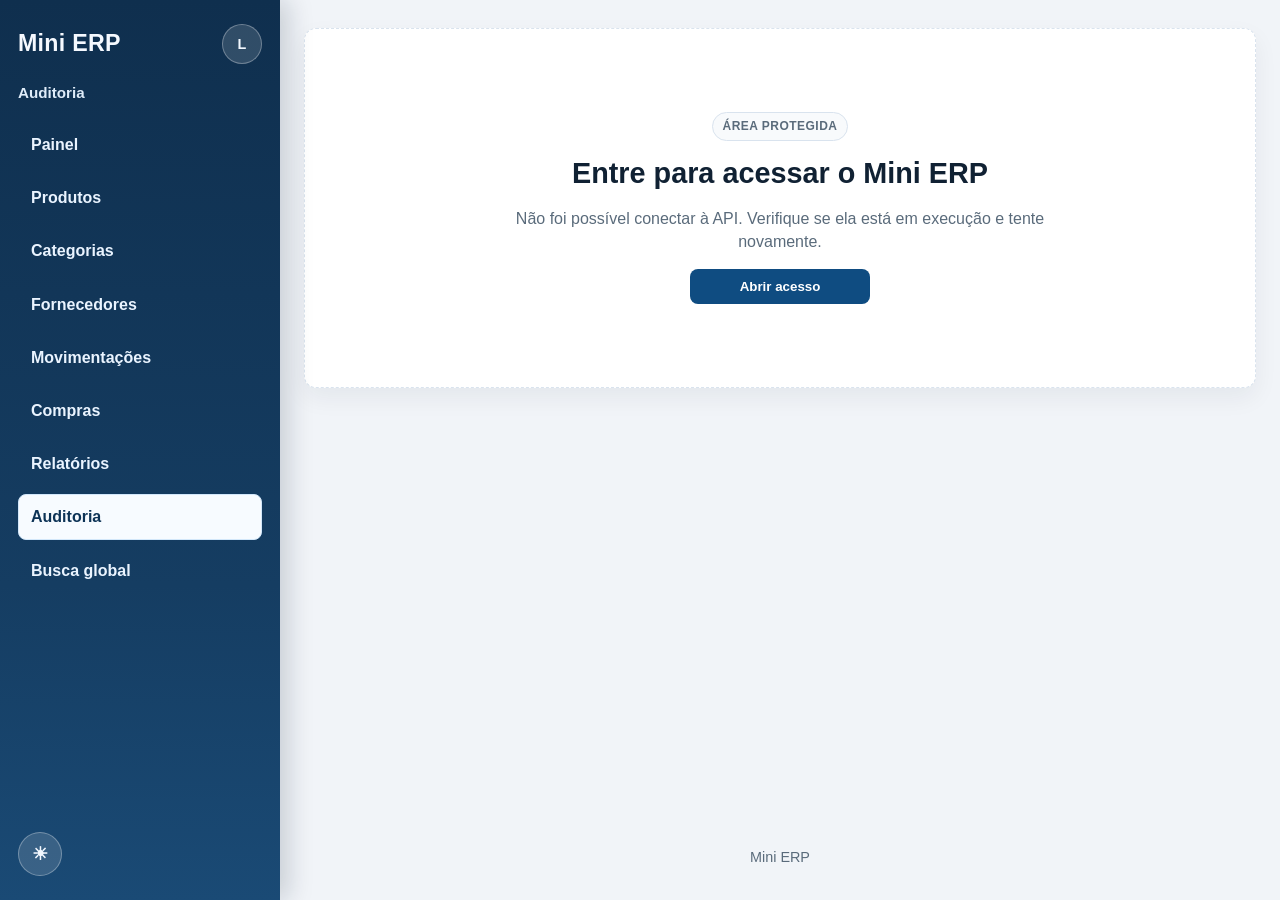
==== miniErpWeb/auditoria.html @ 0440db4c "﻿feat: consolida pedidos de compra e auditoria no Mini ERP Backend - adiciona entidade de pedido de " ====
<!DOCTYPE html>
<html lang="pt-BR">
<head>
    <meta charset="UTF-8">
    <meta name="viewport" content="width=device-width, initial-scale=1.0">
    <title>Mini ERP - Auditoria</title>
    <link rel="stylesheet" href="css/style.css?v=3">
    <link rel="stylesheet" href="css/tables.css?v=1">
    <link rel="stylesheet" href="css/login.css?v=4">
    <link rel="stylesheet" href="css/responsive.css?v=1">
    <script>
        (function () {
            try {
                if (localStorage.getItem("miniErpTema") === "escuro") {
                    document.documentElement.classList.add("tema-escuro");
                }
            } catch (erro) {
                /* Ignora falha de acesso ao localStorage (ex.: modo privado). */
            }
        })();
    </script>
</head>
<body>
<header>
    <div class="topo-marca">
        <h1>Mini ERP</h1>
        <div class="login-visual-area">
            <button type="button" id="botaoLogin" class="botao-login" aria-expanded="false" title="Entrar" aria-label="Entrar">
                <span class="avatar-login" aria-hidden="true">L</span>
            </button>
            <section id="painelLogin" class="painel-login" hidden aria-label="Acesso de usuário">
                <p class="titulo-menu-login">Acesso ao sistema</p>
                <p class="resumo-menu-login">Entre para acessar seu perfil ou crie uma conta local.</p>
                <div id="menuLoginVisual" class="menu-login-visual">
                    <button type="button" class="botao-abrir-login">Entrar</button>
                    <button type="button" class="botao-criar-conta">Criar conta</button>
                </div>
                <form id="formLoginVisual" class="form-login-visual" hidden novalidate>
                    <p class="titulo-form-conta">Entrar na conta</p>
                    <label for="loginEmail">E-mail</label>
                    <input type="email" id="loginEmail" placeholder="voce@empresa.com" autocomplete="email" maxlength="254" required>
                    <label for="loginSenha">Senha</label>
                    <input type="password" id="loginSenha" placeholder="Sua senha" autocomplete="current-password" maxlength="128" required>
                    <button type="submit" class="botao-confirmar-login">Entrar</button>
                    <button type="button" class="botao-voltar-login">Voltar</button>
                </form>
                <form id="formCadastroVisual" class="form-login-visual" hidden novalidate>
                    <p class="titulo-form-conta">Criar conta local</p>
                    <label for="cadastroNome">Nome completo</label>
                    <input type="text" id="cadastroNome" placeholder="Como deseja ser chamado" autocomplete="name" maxlength="80" required>
                    <label for="cadastroEmail">E-mail</label>
                    <input type="email" id="cadastroEmail" placeholder="voce@empresa.com" autocomplete="email" maxlength="254" required>
                    <label for="cadastroSenha">Senha</label>
                    <input type="password" id="cadastroSenha" placeholder="Mínimo de 8 caracteres" autocomplete="new-password" minlength="8" maxlength="128" required>
                    <label for="cadastroConfirmarSenha">Confirmar senha</label>
                    <input type="password" id="cadastroConfirmarSenha" placeholder="Digite a senha novamente" autocomplete="new-password" minlength="8" maxlength="128" required>
                    <p class="ajuda-form-conta">Os dados da conta serão armazenados no banco local do Mini ERP.</p>
                    <button type="submit" class="botao-confirmar-cadastro">Criar minha conta</button>
                    <button type="button" class="botao-voltar-login">Voltar</button>
                </form>
            </section>
        </div>
    </div>
    <h2>Auditoria</h2>
    <nav aria-label="Navegação principal">
        <a href="index.html">Painel</a>
        <a href="produtos.html">Produtos</a>
        <a href="categorias.html">Categorias</a>
        <a href="fornecedores.html">Fornecedores</a>
        <a href="movimentacoes.html">Movimentações</a>
        <a href="compras.html">Compras</a>
        <a href="relatorios.html">Relatórios</a>
        <a href="auditoria.html" aria-current="page">Auditoria</a>
        <a href="busca-global.html">Busca global</a>
    </nav>
    <button type="button" id="botaoTema" class="botao-tema" aria-pressed="false" title="Ativar modo escuro" aria-label="Ativar modo escuro">
        <span class="icone-tema icone-sol" aria-hidden="true">☀</span>
        <span class="icone-tema icone-lua" aria-hidden="true">🌙</span>
    </button>
</header>
<main>
    <section aria-label="Filtro de auditoria">
        <h3>Consulta de eventos</h3>
        <form id="formAuditoria" novalidate>
            <div>
                <label for="limiteAuditoria">Limite</label>
                <input type="number" id="limiteAuditoria" name="limiteAuditoria" min="1" max="200" value="50">
            </div>
            <button type="submit">Filtrar</button>
        </form>
    </section>

    <p id="mensagem"></p>

    <section class="tabela-estoque-baixo" aria-label="Eventos de auditoria">
        <h3>Últimos eventos</h3>
        <table>
            <thead>
                <tr><th>Data</th><th>Usuário</th><th>Ação</th><th>Entidade</th><th>Descrição</th><th>ID evento</th></tr>
            </thead>
            <tbody id="tabelaAuditoria">
                <tr><td colspan="6">Carregando eventos...</td></tr>
            </tbody>
        </table>
    </section>
</main>
<footer><p>Mini ERP</p></footer>
<script src="js/dom-elements.js?v=8"></script>
<script src="js/api.js?v=10"></script>
<script src="js/login-controller.js?v=3"></script>
<script src="js/ui.js?v=7"></script>
<script src="js/auditoria-controller.js?v=1"></script>
<script src="js/busca-global-controller.js?v=6"></script>
<script src="js/tema-controller.js?v=2"></script>
<script src="js/app.js?v=14"></script>
</body>
</html>
---- miniErpWeb/css/style.css ----
:root {
    --bg: #f1f4f8;
    --surface: #ffffff;
    --surface-alt: #f8fafc;
    --text: #102133;
    --text-muted: #5a6b7b;
    --border: #d9e3ee;
    --primary: #0f4c81;
    --primary-strong: #0c3d67;
    --success-bg: #e8f8ec;
    --success-border: #bde8c7;
    --success-text: #1e6f3f;
    --error-bg: #fdeced;
    --error-border: #f6c7cc;
    --error-text: #a32430;
    --warning-row: #fff7e7;
    --shadow: 0 10px 24px rgba(16, 33, 51, 0.06);
    --sidebar-bg-start: #0f2f4e;
    --sidebar-bg-mid: #153d62;
    --sidebar-bg-end: #1a4a75;
    --sidebar-text: #f5f9ff;
    --sidebar-link: #eaf4ff;
    --sidebar-link-hover: rgba(234, 244, 255, 0.12);
    --sidebar-link-hover-border: rgba(234, 244, 255, 0.24);
    --sidebar-link-active-bg: #f7fbff;
    --sidebar-link-active-text: #0d3356;
    --sidebar-link-active-border: #d2e7fa;
}

html.tema-escuro {
    --bg: #11161d;
    --surface: #1b222c;
    --surface-alt: #222b36;
    --text: #e7ecf3;
    --text-muted: #a8b2bf;
    --border: #313c4b;
    --primary: #3b82f6;
    --primary-strong: #2563eb;
    --success-bg: #173324;
    --success-border: #29533a;
    --success-text: #8ed9ad;
    --error-bg: #3a1f27;
    --error-border: #613642;
    --error-text: #f0a9b7;
    --warning-row: #332b1e;
    --shadow: 0 10px 24px rgba(3, 8, 15, 0.34);
    --sidebar-bg-start: #141b24;
    --sidebar-bg-mid: #141b24;
    --sidebar-bg-end: #141b24;
    --sidebar-text: #e3eaf4;
    --sidebar-link: #d8e2ef;
    --sidebar-link-hover: rgba(255, 255, 255, 0.06);
    --sidebar-link-hover-border: rgba(255, 255, 255, 0.12);
    --sidebar-link-active-bg: #273242;
    --sidebar-link-active-text: #f3f7fb;
    --sidebar-link-active-border: #3f5067;
}

* {
    box-sizing: border-box;
}

body {
    margin: 0;
    min-height: 100vh;
    display: grid;
    grid-template-columns: 280px 1fr;
    grid-template-rows: 1fr auto;
    background-color: var(--bg);
    color: var(--text);
    font-family: "Trebuchet MS", "Segoe UI", "Noto Sans", sans-serif;
    line-height: 1.45;
    transition: background-color 0.22s ease, color 0.22s ease;
}

header {
    grid-column: 1;
    grid-row: 1 / span 2;
    background: linear-gradient(180deg, var(--sidebar-bg-start) 0%, var(--sidebar-bg-mid) 65%, var(--sidebar-bg-end) 100%);
    color: var(--sidebar-text);
    padding: 24px 18px;
    display: flex;
    flex-direction: column;
    gap: 18px;
    position: sticky;
    top: 0;
    height: 100vh;
    overflow-y: auto;
    box-shadow: 8px 0 24px rgba(9, 30, 50, 0.18);
}

header h1 {
    margin: 0;
    font-size: 1.45rem;
    letter-spacing: 0.3px;
    font-family: "Bahnschrift", "Trebuchet MS", "Segoe UI", sans-serif;
}

.topo-marca {
    display: flex;
    align-items: center;
    justify-content: space-between;
    gap: 10px;
}

header h2 {
    margin: 0;
    font-size: 0.95rem;
    font-weight: 600;
    color: color-mix(in srgb, var(--sidebar-text) 82%, #7cb3e0);
    font-family: "Bahnschrift", "Trebuchet MS", "Segoe UI", sans-serif;
}

nav {
    display: grid;
    gap: 8px;
}

nav a {
    text-decoration: none;
    color: var(--sidebar-link);
    padding: 10px 12px;
    border-radius: 8px;
    border: 1px solid transparent;
    font-weight: 600;
    font-family: "Bahnschrift", "Trebuchet MS", "Segoe UI", sans-serif;
    transition: background-color 0.18s ease, border-color 0.18s ease, transform 0.18s ease;
}

nav a:hover {
    background-color: var(--sidebar-link-hover);
    border-color: var(--sidebar-link-hover-border);
    transform: translateX(2px);
}

nav a[aria-current="page"] {
    background: var(--sidebar-link-active-bg);
    color: var(--sidebar-link-active-text);
    border-color: var(--sidebar-link-active-border);
}

.botao-tema {
    margin-top: auto;
    width: 44px;
    height: 44px;
    padding: 0;
    border-radius: 999px;
    display: grid;
    place-items: center;
    background: rgba(255, 255, 255, 0.14);
    border: 1px solid rgba(255, 255, 255, 0.3);
    color: #f2f8ff;
    position: relative;
    overflow: hidden;
}

.botao-tema:hover {
    background: rgba(255, 255, 255, 0.22);
}

html.tema-escuro .botao-tema {
    background: rgba(255, 255, 255, 0.08);
    border-color: rgba(255, 255, 255, 0.16);
}

.botao-tema .icone-tema {
    position: absolute;
    font-size: 1.15rem;
    line-height: 1;
    transition: transform 0.26s ease, opacity 0.26s ease;
}

.botao-tema .icone-sol {
    opacity: 1;
    transform: translateY(0) rotate(0deg) scale(1);
}

.botao-tema .icone-lua {
    opacity: 0;
    transform: translateY(8px) rotate(-20deg) scale(0.86);
}

html.tema-escuro .botao-tema .icone-sol {
    opacity: 0;
    transform: translateY(-8px) rotate(20deg) scale(0.86);
}

html.tema-escuro .botao-tema .icone-lua {
    opacity: 1;
    transform: translateY(0) rotate(0deg) scale(1);
}

main {
    grid-column: 2;
    grid-row: 1;
    width: min(1220px, 100% - 48px);
    margin: 28px auto;
}

section {
    background: var(--surface);
    border: 1px solid var(--border);
    border-radius: 12px;
    box-shadow: var(--shadow);
    padding: 20px;
    margin-bottom: 18px;
}

section h3 {
    margin-top: 0;
    margin-bottom: 14px;
    font-size: 1.04rem;
    font-family: "Bahnschrift", "Trebuchet MS", "Segoe UI", sans-serif;
}

form {
    display: grid;
    gap: 12px;
}

form > div {
    display: grid;
    gap: 6px;
}

label {
    font-weight: 600;
    color: color-mix(in srgb, var(--text) 86%, #9db7cf);
}

input,
select {
    width: 100%;
    border: 1px solid #c9d7e4;
    border-radius: 8px;
    padding: 10px 12px;
    background-color: color-mix(in srgb, var(--surface) 86%, #ffffff);
    color: var(--text);
}

input:focus,
select:focus {
    outline: none;
    border-color: color-mix(in srgb, var(--primary) 70%, #98c2e3);
    box-shadow: 0 0 0 3px rgba(83, 139, 188, 0.18);
}

.campo-checkbox {
    display: flex;
    align-items: center;
    gap: 10px;
}

.campo-checkbox input {
    width: auto;
    margin: 0;
}

.campo-checkbox label {
    margin: 0;
}

button {
    appearance: none;
    border: 0;
    border-radius: 8px;
    padding: 10px 14px;
    cursor: pointer;
    font-weight: 700;
    background-color: var(--primary);
    color: #fff;
    transition: background-color 0.18s ease, transform 0.18s ease;
}

button:hover {
    background-color: var(--primary-strong);
    transform: translateY(-1px);
}

button:disabled {
    opacity: 0.6;
    cursor: not-allowed;
    transform: none;
}

button[type="reset"] {
    background-color: color-mix(in srgb, var(--surface-alt) 88%, #cad7e3);
    color: var(--text);
}

button[type="reset"]:hover {
    background-color: #c8d3df;
}

#mensagem {
    margin: 0 0 14px;
}

.filtro-rapido-area {
    display: grid;
    gap: 6px;
    margin: 0 0 12px;
    max-width: 420px;
}

.filtro-rapido-area label {
    margin: 0;
    font-size: 0.9rem;
}

.mensagem {
    padding: 10px 12px;
    border-radius: 8px;
    border: 1px solid transparent;
    font-weight: 600;
}

.mensagem:empty {
    display: none;
}

.mensagem-sucesso {
    background: var(--success-bg);
    border-color: var(--success-border);
    color: var(--success-text);
}

.mensagem-erro {
    background: var(--error-bg);
    border-color: var(--error-border);
    color: var(--error-text);
}

.mensagem-aviso {
    background: #fff4dd;
    border-color: #ffd08a;
    color: #684100;
}

.mensagem-info {
    background: var(--surface-alt);
    border-color: var(--border);
    color: var(--text-muted);
}

.estado-vazio-celula {
    padding-top: 14px;
    padding-bottom: 14px;
}

.estado-vazio {
    display: flex;
    align-items: center;
    justify-content: space-between;
    gap: 12px;
    flex-wrap: wrap;
}

.estado-vazio-mensagem {
    margin: 0;
    color: var(--text-muted);
}

.estado-vazio-acao {
    white-space: nowrap;
}

.cards-indicadores {
    display: grid;
    grid-template-columns: repeat(auto-fit, minmax(180px, 1fr));
    gap: 12px;
}

.resumo-busca-global .cards-indicadores {
    grid-template-columns: repeat(auto-fit, minmax(170px, 1fr));
}

.texto-apoio {
    margin: 0 0 14px;
    color: var(--text-muted);
}

.grupo-acoes-rapidas {
    display: grid;
    grid-template-columns: repeat(auto-fit, minmax(170px, 1fr));
    gap: 10px;
}

.botao-atalho {
    text-decoration: none;
    text-align: center;
    border-radius: 8px;
    padding: 10px 12px;
    background: color-mix(in srgb, var(--primary) 88%, #ffffff);
    color: #ffffff;
    font-weight: 700;
    border: 1px solid color-mix(in srgb, var(--primary-strong) 68%, #ffffff);
    transition: transform 0.18s ease, background-color 0.18s ease;
}

.botao-atalho:hover {
    background: var(--primary-strong);
    transform: translateY(-1px);
}

.acao-rapida-link {
    display: inline-block;
    text-decoration: none;
    color: var(--primary-strong);
    border: 1px solid color-mix(in srgb, var(--primary) 42%, #ffffff);
    border-radius: 999px;
    padding: 4px 10px;
    font-size: 0.85rem;
    font-weight: 700;
    background: color-mix(in srgb, var(--surface) 82%, #f2f8ff);
}

.acao-rapida-link:hover {
    background: color-mix(in srgb, var(--primary) 14%, #ffffff);
}

.prioridade-alerta {
    display: inline-block;
    border-radius: 999px;
    padding: 4px 8px;
    font-size: 0.78rem;
    font-weight: 700;
    border: 1px solid transparent;
}

.prioridade-critica {
    color: #8c1d2b;
    background: #ffe3e7;
    border-color: #f3b5bf;
}

.prioridade-atencao {
    color: #8a5b00;
    background: #fff3d8;
    border-color: #f0d194;
}

.prioridade-info {
    color: #234f7b;
    background: #e5f2ff;
    border-color: #bdd9f5;
}

html.tema-escuro .prioridade-critica {
    color: #ffccd5;
    background: #49232b;
    border-color: #70414c;
}

html.tema-escuro .prioridade-atencao {
    color: #ffd999;
    background: #47361e;
    border-color: #6a502a;
}

html.tema-escuro .prioridade-info {
    color: #cde6ff;
    background: #1f3044;
    border-color: #34506f;
}

.atalhos-busca-global ul {
    margin: 0;
    padding-left: 18px;
    display: grid;
    gap: 8px;
}

.atalhos-busca-global li {
    color: var(--text);
}

.card-indicador {
    background: color-mix(in srgb, var(--surface-alt) 92%, var(--surface));
    border: 1px solid var(--border);
    border-radius: 10px;
    padding: 14px;
}

.card-indicador h4 {
    margin: 0 0 6px;
    font-size: 0.9rem;
    color: var(--text-muted);
}

.card-indicador p {
    margin: 0;
    font-size: 1.3rem;
    font-weight: 800;
    color: color-mix(in srgb, var(--text) 82%, #6ea6d5);
}

footer {
    grid-column: 2;
    grid-row: 2;
    margin: 0 auto 18px;
    width: min(1220px, 100% - 48px);
    color: #5a6b7b;
    font-size: 0.9rem;
    text-align: center;
}

html.tema-escuro footer {
    color: #9eb0c2;
}
---- miniErpWeb/css/tables.css ----
table {
    width: 100%;
    border-collapse: collapse;
    min-width: 720px;
    background: var(--surface);
}

thead th {
    background-color: color-mix(in srgb, var(--surface-alt) 88%, #dbe6f0);
    color: color-mix(in srgb, var(--text) 84%, #8aa7c0);
    font-size: 0.88rem;
    text-transform: uppercase;
    letter-spacing: 0.2px;
}

th,
td {
    border: 1px solid var(--border);
    padding: 10px 12px;
    text-align: left;
    vertical-align: middle;
}

tbody tr:nth-child(even) {
    background-color: color-mix(in srgb, var(--surface) 90%, #f6f9fc);
}

.status-sem-estoque,
.status-estoque-baixo,
.status-disponivel {
    font-weight: 700;
}

.status-sem-estoque {
    color: color-mix(in srgb, var(--error-text) 92%, #f6b6bf);
}

.status-estoque-baixo {
    color: color-mix(in srgb, #d9a441 68%, #f3d99f);
}

.status-disponivel {
    color: color-mix(in srgb, var(--success-text) 92%, #b8f2ce);
}

.linha-sem-estoque {
    background-color: var(--warning-row);
}

.tabela-produtos,
.tabela-fornecedores,
.tabela-categorias,
.tabela-movimentacoes,
.tabela-estoque-baixo,
.tabela-busca-global,
.tabela-painel-alertas {
    overflow-x: auto;
    border-radius: 10px;
}
---- miniErpWeb/css/login.css ----
.login-visual-area {
    position: relative;
}

.botao-login {
    width: 40px;
    height: 40px;
    border-radius: 999px;
    border: 1px solid rgba(255, 255, 255, 0.3);
    background: rgba(255, 255, 255, 0.14);
    color: #f2f8ff;
    display: grid;
    place-items: center;
    padding: 0;
}

.botao-login:hover {
    background: rgba(255, 255, 255, 0.22);
}

.avatar-login {
    font-weight: 800;
    font-size: 0.9rem;
}

.painel-login {
    position: absolute;
    top: 48px;
    right: -10px;
    z-index: 20;
    width: 250px;
    max-width: calc(100vw - 36px);
    max-height: calc(100vh - 96px);
    overflow-y: auto;
    background: var(--surface);
    border: 1px solid var(--border);
    border-radius: 10px;
    box-shadow: var(--shadow);
    padding: 12px;
    display: grid;
    gap: 8px;
    margin: 0;
}

.painel-login[hidden],
.menu-login-visual[hidden],
.form-login-visual[hidden],
.conta-conectada-visual[hidden],
.confirmar-saida-conta[hidden],
.mensagem-login-visual[hidden] {
    display: none;
}

.titulo-menu-login {
    margin: 0 0 4px;
    color: var(--text);
    font-size: 1rem;
    font-weight: 800;
}

.resumo-menu-login {
    margin: -2px 0 6px;
    color: var(--text-muted);
    font-size: 0.8rem;
}

.menu-login-visual,
.form-login-visual {
    display: grid;
    gap: 8px;
}

.form-login-visual label {
    font-size: 0.78rem;
    color: var(--text-muted);
    font-weight: 700;
}

.painel-login button {
    width: 100%;
}

.botao-criar-conta {
    background: transparent;
    color: var(--primary);
    border: 1px solid var(--primary);
}

.botao-criar-conta:hover {
    background: color-mix(in srgb, var(--primary) 10%, var(--surface));
}

.botao-voltar-login {
    background: transparent;
    color: var(--text-muted);
    border: 1px solid var(--border);
}

.botao-voltar-login:hover {
    background: var(--surface-alt);
    color: var(--text);
}

.titulo-form-conta {
    margin: 2px 0 4px;
    color: var(--text);
    font-size: 0.9rem;
    font-weight: 800;
}

.ajuda-form-conta {
    margin: 0;
    color: var(--text-muted);
    font-size: 0.75rem;
    line-height: 1.35;
}

.mensagem-login-visual {
    margin: 0 0 4px;
    font-size: 0.82rem;
}

.conta-conectada-visual {
    display: grid;
    gap: 8px;
    padding: 10px;
    margin: 0;
    border: 1px solid var(--border);
    border-radius: 10px;
    background: var(--surface-alt);
    box-shadow: none;
}

.conta-conectada-cabecalho {
    display: grid;
    grid-template-columns: 38px 1fr;
    gap: 10px;
    align-items: start;
}

.conta-conectada-avatar {
    width: 38px;
    height: 38px;
    border-radius: 999px;
    display: grid;
    place-items: center;
    font-size: 0.86rem;
    font-weight: 800;
    color: #f3f9ff;
    background: color-mix(in srgb, var(--primary) 88%, #2f5f8a);
    border: 1px solid color-mix(in srgb, var(--primary-strong) 65%, #ffffff);
}

.conta-conectada-dados {
    display: grid;
    gap: 3px;
}

.conta-conectada-titulo {
    margin: 0;
    font-size: 0.76rem;
    color: var(--text-muted);
    text-transform: uppercase;
    letter-spacing: 0.04em;
    font-weight: 800;
}

.conta-conectada-nome {
    margin: 0;
    font-size: 0.95rem;
    font-weight: 800;
    color: var(--text);
}

.conta-conectada-email {
    margin: 0;
    font-size: 0.8rem;
    color: var(--text-muted);
}

.conta-status-pill {
    display: inline-flex;
    align-items: center;
    justify-content: center;
    width: fit-content;
    border-radius: 999px;
    padding: 4px 9px;
    font-size: 0.72rem;
    font-weight: 800;
    letter-spacing: 0.03em;
    text-transform: uppercase;
    color: var(--success-text);
    background: color-mix(in srgb, var(--success-bg) 80%, #ffffff);
    border: 1px solid var(--success-border);
}

.botao-sair-conta {
    background: transparent;
    color: var(--error-text);
    border: 1px solid color-mix(in srgb, var(--error-border) 85%, var(--border));
}

.botao-sair-conta:hover {
    background: color-mix(in srgb, var(--error-bg) 55%, transparent);
    color: var(--error-text);
}

.confirmar-saida-conta {
    border-top: 1px solid var(--border);
    margin-top: 4px;
    padding-top: 8px;
    display: grid;
    gap: 8px;
}

.confirmar-saida-conta p {
    margin: 0;
    color: var(--text-muted);
    font-size: 0.8rem;
}

.acoes-confirmar-saida {
    display: grid;
    grid-template-columns: 1fr 1fr;
    gap: 8px;
}

.botao-confirmar-saida {
    background: var(--error-text);
    border: 1px solid color-mix(in srgb, var(--error-text) 70%, #000000);
    color: #ffffff;
}

.botao-confirmar-saida:hover {
    background: color-mix(in srgb, var(--error-text) 85%, #000000);
}

.botao-cancelar-saida {
    background: transparent;
    border: 1px solid var(--border);
    color: var(--text-muted);
}

.botao-cancelar-saida:hover {
    background: var(--surface);
    color: var(--text);
}

.acesso-restrito {
    min-height: 360px;
    display: grid;
    place-content: center;
    justify-items: center;
    gap: 12px;
    padding: 48px 24px;
    text-align: center;
    border-style: dashed;
}

.acesso-restrito-marcador {
    display: inline-flex;
    padding: 5px 10px;
    border: 1px solid var(--border);
    border-radius: 999px;
    background: var(--surface-alt);
    color: var(--text-muted);
    font-size: 0.75rem;
    font-weight: 800;
    letter-spacing: 0.04em;
    text-transform: uppercase;
}

.acesso-restrito h3,
.acesso-restrito p {
    margin: 0;
}

.acesso-restrito h3 {
    font-size: clamp(1.3rem, 3vw, 1.8rem);
}

.acesso-restrito p {
    max-width: 560px;
    color: var(--text-muted);
}

.acesso-restrito button {
    min-width: 180px;
    margin-top: 4px;
}

.acoes-conta-pendente {
    display: flex;
    flex-wrap: wrap;
    gap: 8px;
}

.botao-link-login {
    padding: 0;
    border: 0;
    background: transparent;
    color: var(--primary);
    font-size: 0.82rem;
    font-weight: 800;
    text-align: left;
    cursor: pointer;
}

.botao-link-login:hover,
.botao-link-login:focus-visible {
    text-decoration: underline;
}

.auth-token-page {
    min-height: 100vh;
    display: grid;
    place-items: center;
    padding: 24px;
}

.auth-token-card {
    width: min(100%, 520px);
    display: grid;
    gap: 16px;
    padding: 28px;
    border: 1px solid var(--border);
    border-radius: 24px;
    background: var(--surface);
    box-shadow: var(--shadow);
}

.auth-token-card h1,
.auth-token-card p {
    margin: 0;
}

.auth-token-mensagem {
    padding: 12px;
    border-radius: 14px;
    font-weight: 700;
}

.auth-token-info {
    background: rgba(37, 99, 235, 0.12);
    color: var(--primary);
}

.auth-token-sucesso {
    background: rgba(22, 163, 74, 0.12);
    color: var(--success-text);
}

.auth-token-erro {
    background: rgba(220, 38, 38, 0.12);
    color: var(--error-text);
}

.auth-token-link {
    color: var(--primary);
    font-weight: 800;
}

html.tema-escuro .botao-login {
    background: rgba(255, 255, 255, 0.08);
    border-color: rgba(255, 255, 255, 0.16);
}

html.tema-escuro .botao-login:hover {
    background: rgba(255, 255, 255, 0.16);
}

@media (max-width: 1024px) {
    .painel-login {
        right: 0;
        left: auto;
        width: 310px;
    }
}
---- miniErpWeb/css/responsive.css ----
@media (max-width: 1024px) {
    body {
        grid-template-columns: 1fr;
        grid-template-rows: auto 1fr auto;
    }

    header {
        grid-column: 1;
        grid-row: 1;
        height: auto;
        position: static;
        box-shadow: none;
    }

    nav {
        display: flex;
        flex-wrap: nowrap;
        overflow-x: auto;
        padding-bottom: 4px;
    }

    nav a {
        white-space: nowrap;
    }

    .botao-tema {
        margin-top: 8px;
    }

    .topo-marca {
        align-items: center;
    }

    main {
        grid-column: 1;
        grid-row: 2;
        width: calc(100% - 28px);
        margin: 16px auto;
    }

    footer {
        grid-column: 1;
        grid-row: 3;
        width: calc(100% - 28px);
        margin-bottom: 16px;
    }

    .cards-indicadores,
    .resumo-busca-global .cards-indicadores {
        grid-template-columns: repeat(2, minmax(0, 1fr));
    }
}

@media (max-width: 640px) {
    section {
        padding: 14px;
    }

    .cards-indicadores,
    .resumo-busca-global .cards-indicadores {
        grid-template-columns: 1fr;
    }

    .grupo-acoes-rapidas {
        grid-template-columns: 1fr;
    }

    form button,
    form .botao-atalho,
    .acao-rapida-link {
        width: 100%;
        text-align: center;
    }
}
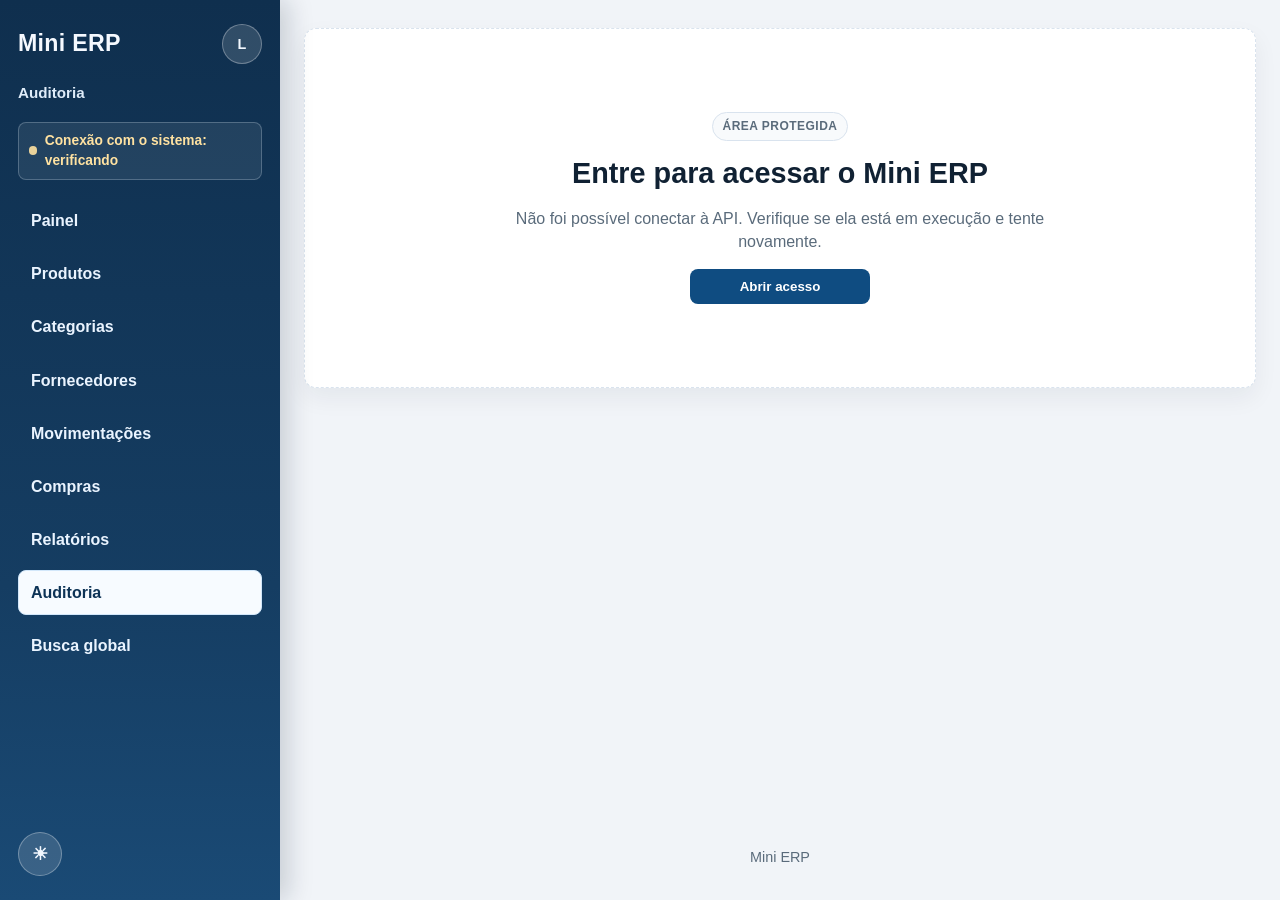
==== commit 3fbb205b: "refactor(frontend): organizar scripts por pagina e desacoplar bootstrap de controllers Ajusta o boot" ====
--- a/miniErpWeb/auditoria.html
+++ b/miniErpWeb/auditoria.html
@@ -110,8 +110,7 @@
 <script src="js/login-controller.js?v=3"></script>
 <script src="js/ui.js?v=7"></script>
 <script src="js/auditoria-controller.js?v=1"></script>
-<script src="js/busca-global-controller.js?v=6"></script>
 <script src="js/tema-controller.js?v=2"></script>
-<script src="js/app.js?v=14"></script>
+<script src="js/app.js?v=15"></script>
 </body>
 </html>
--- a/miniErpWeb/css/style.css
+++ b/miniErpWeb/css/style.css
@@ -111,6 +111,39 @@
     font-family: "Bahnschrift", "Trebuchet MS", "Segoe UI", sans-serif;
 }
 
+.status-conexao {
+    display: flex;
+    align-items: center;
+    gap: 8px;
+    padding: 8px 10px;
+    border-radius: 8px;
+    border: 1px solid rgba(234, 244, 255, 0.24);
+    background: rgba(255, 255, 255, 0.08);
+    color: var(--sidebar-text);
+    font-size: 0.86rem;
+    font-weight: 600;
+}
+
+.status-conexao-ponto {
+    width: 9px;
+    height: 9px;
+    border-radius: 999px;
+    background: currentColor;
+    opacity: 0.9;
+}
+
+.status-conexao-online {
+    color: #97efb3;
+}
+
+.status-conexao-offline {
+    color: #ffb3b8;
+}
+
+.status-conexao-verificando {
+    color: #ffe2a1;
+}
+
 nav {
     display: grid;
     gap: 8px;
@@ -308,6 +341,37 @@
     font-size: 0.9rem;
 }
 
+.controles-tabela-produtos {
+    display: flex;
+    flex-wrap: wrap;
+    align-items: center;
+    gap: 8px 12px;
+    margin: 0 0 12px;
+}
+
+.controles-tabela-produtos label {
+    margin: 0;
+    font-size: 0.88rem;
+    color: var(--text-muted);
+}
+
+.controles-tabela-produtos select {
+    min-width: 170px;
+}
+
+.paginacao-tabela {
+    display: inline-flex;
+    align-items: center;
+    gap: 8px;
+    margin-left: auto;
+}
+
+.paginacao-tabela span {
+    font-size: 0.88rem;
+    color: var(--text-muted);
+    font-weight: 600;
+}
+
 .mensagem {
     padding: 10px 12px;
     border-radius: 8px;
@@ -338,6 +402,53 @@
 }
 
 .mensagem-info {
+    background: var(--surface-alt);
+    border-color: var(--border);
+    color: var(--text-muted);
+}
+
+.toast-notificacao {
+    position: fixed;
+    right: 20px;
+    bottom: 20px;
+    z-index: 1100;
+    max-width: min(380px, calc(100vw - 32px));
+    padding: 10px 14px;
+    border-radius: 10px;
+    border: 1px solid transparent;
+    box-shadow: 0 12px 26px rgba(16, 41, 68, 0.18);
+    font-weight: 700;
+    font-size: 0.9rem;
+    opacity: 0;
+    pointer-events: none;
+    transform: translateY(12px);
+    transition: opacity 0.2s ease, transform 0.2s ease;
+}
+
+.toast-visivel {
+    opacity: 1;
+    transform: translateY(0);
+}
+
+.toast-sucesso {
+    background: var(--success-bg);
+    border-color: var(--success-border);
+    color: var(--success-text);
+}
+
+.toast-erro {
+    background: var(--error-bg);
+    border-color: var(--error-border);
+    color: var(--error-text);
+}
+
+.toast-aviso {
+    background: #fff4dd;
+    border-color: #ffd08a;
+    color: #684100;
+}
+
+.toast-info {
     background: var(--surface-alt);
     border-color: var(--border);
     color: var(--text-muted);
@@ -378,6 +489,11 @@
 .texto-apoio {
     margin: 0 0 14px;
     color: var(--text-muted);
+}
+
+.texto-atualizacao-painel {
+    margin-top: 10px;
+    font-size: 0.86rem;
 }
 
 .grupo-acoes-rapidas {
